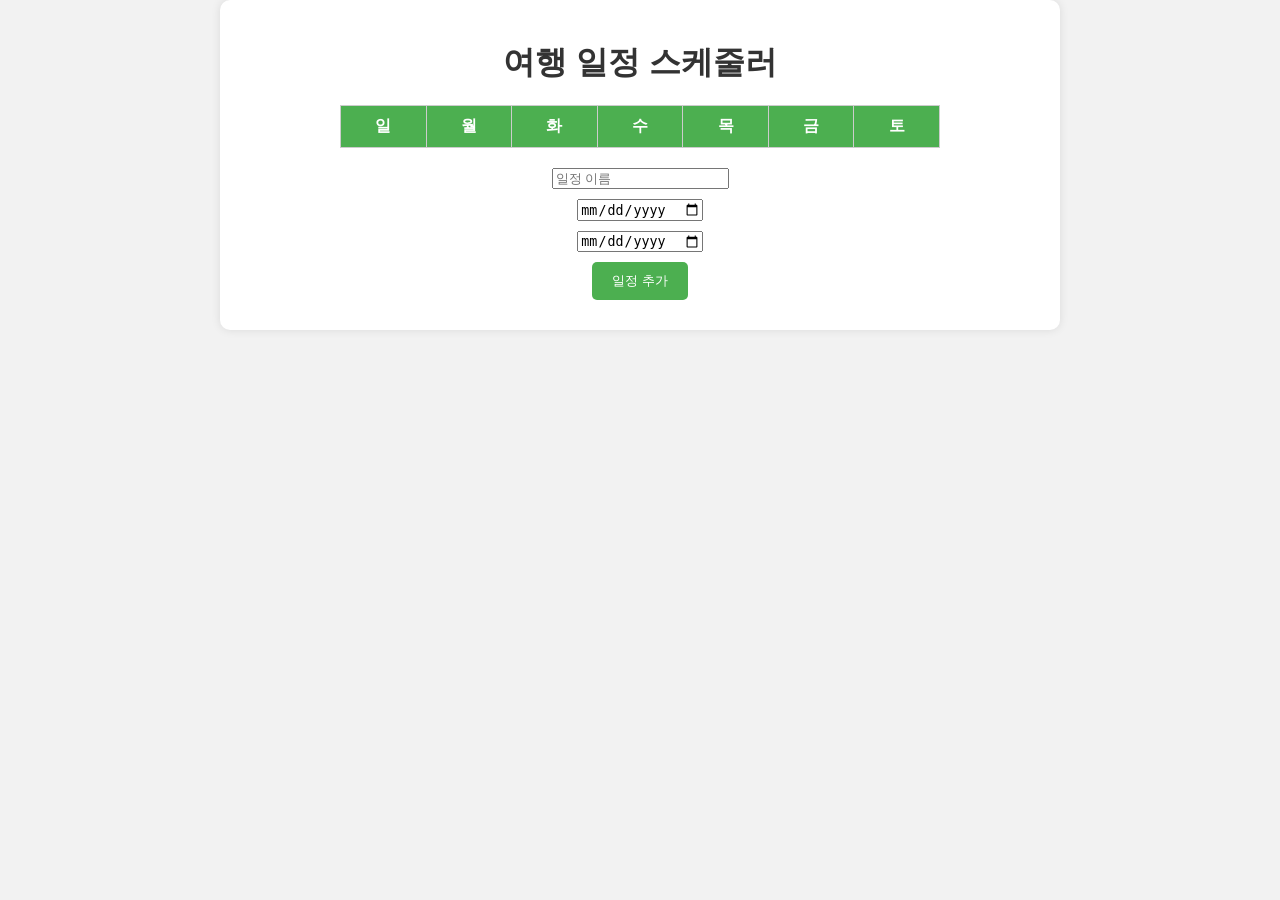
==== index.html @ faae2d83 "Update index.html" ====
<!DOCTYPE html>
<html lang="en">
<head>
    <meta charset="UTF-8">
    <meta name="viewport" content="width=device-width, initial-scale=1.0">
    <title>Travel Scheduler</title>
    <link rel="stylesheet" href="styles.css">
</head>
<body>
    <div class="container">
        <h1>여행 일정 스케줄러</h1>
        <div class="table-container">
            <table id="calendar">
                <thead>
                    <tr class="week">
                        <th>일</th>
                        <th>월</th>
                        <th>화</th>
                        <th>수</th>
                        <th>목</th>
                        <th>금</th>
                        <th>토</th>
                    </tr>
                </thead>
                <tbody>
                    <!-- 달력 표시 부분은 스크립트로 동적으로 생성됩니다. -->
                </tbody>
            </table>
        </div>
        <form id="scheduleForm">
            <input type="text" id="eventName" placeholder="일정 이름"><br>
            <input type="date" id="startDate"><br>
            <input type="date" id="endDate"><br>
            <button type="submit">일정 추가</button>
        </form>
    </div>

    <script src="script.js"></script>
</body>
</html>
---- styles.css ----
/* styles.css */

body {
    font-family: Arial, sans-serif;
    margin: 0;
    padding: 0;
    background-color: #f2f2f2;
}

.container {
    max-width: 800px;
    margin: 0 auto;
    padding: 20px;
    text-align: center;
    background-color: #fff;
    border-radius: 10px;
    box-shadow: 0px 0px 10px rgba(0, 0, 0, 0.1);
}

h1 {
    color: #333;
    margin-bottom: 20px;
}

#calendar {
    width: 100%;
    max-width: 600px;
    margin: 0 auto;
    border-collapse: collapse;
}

#calendar th,
#calendar td {
    padding: 10px;
    border: 1px solid #ccc;
    font-size: 16px;
}

#calendar .week th {
    font-weight: bold;
    background-color: #4CAF50;
    color: #fff;
}

#calendar .today {
    background-color: #e6f7ff;
}

.events {
    margin-top: 5px;
}

.events div {
    background-color: #4CAF50;
    color: white;
    padding: 5px 10px;
    margin-right: 5px;
    border-radius: 3px;
    font-size: 14px;
}

input[type="text"],
input[type="date"],
button {
    margin-bottom: 10px;
}

button {
    background-color: #4CAF50;
    color: white;
    border: none;
    padding: 10px 20px;
    cursor: pointer;
    border-radius: 5px;
}

button:hover {
    background-color: #45a049;
}

/* 추가된 CSS */
.table-container {
    margin: 20px auto; /* 표를 수평 가운데 정렬 */
}
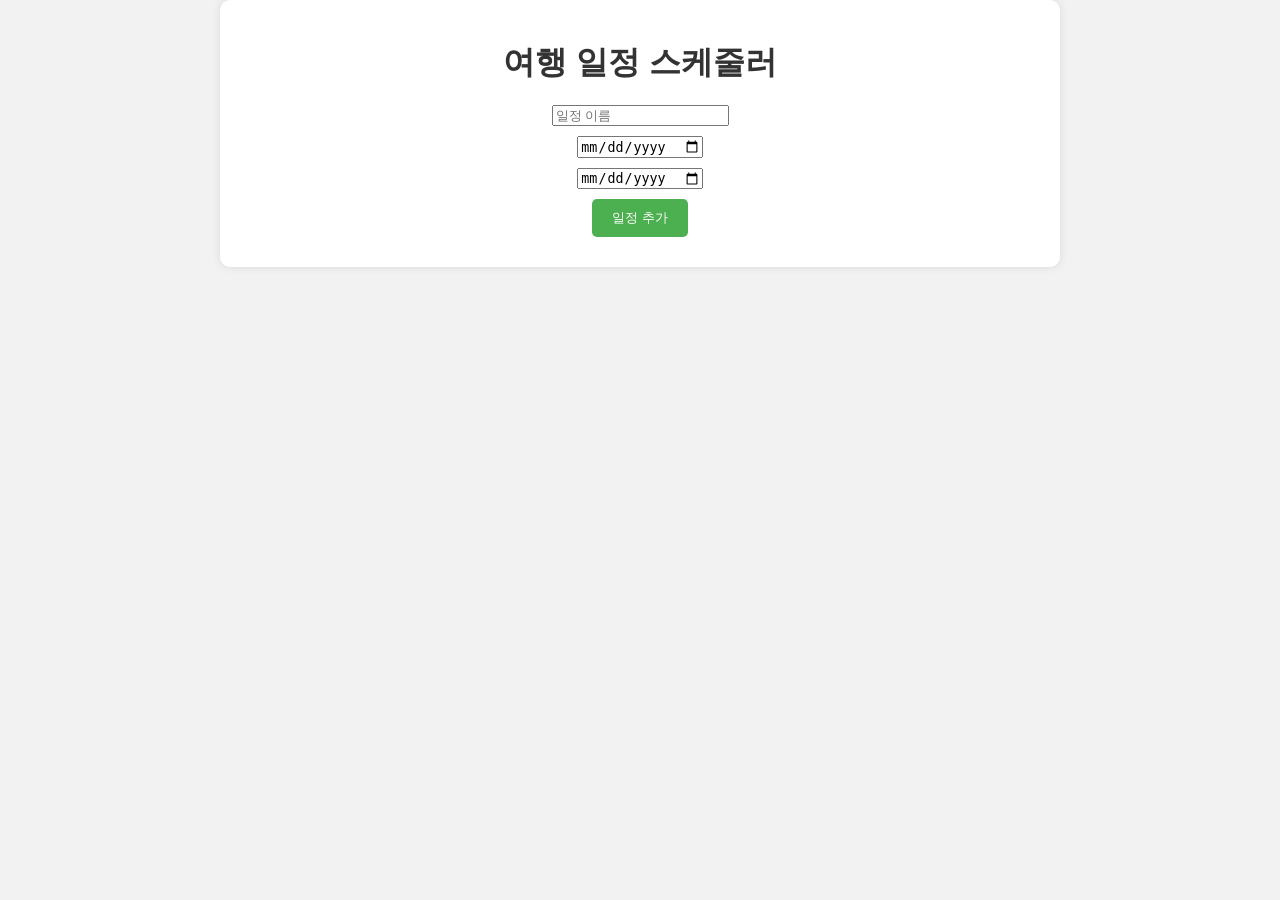
==== commit d16e54ee: "Update index.html" ====
--- a/index.html
+++ b/index.html
@@ -9,23 +9,8 @@
 <body>
     <div class="container">
         <h1>여행 일정 스케줄러</h1>
-        <div class="table-container">
-            <table id="calendar">
-                <thead>
-                    <tr class="week">
-                        <th>일</th>
-                        <th>월</th>
-                        <th>화</th>
-                        <th>수</th>
-                        <th>목</th>
-                        <th>금</th>
-                        <th>토</th>
-                    </tr>
-                </thead>
-                <tbody>
-                    <!-- 달력 표시 부분은 스크립트로 동적으로 생성됩니다. -->
-                </tbody>
-            </table>
+        <div class="table-container" id="calendar-container">
+            <!-- 달력이 여기에 동적으로 생성됩니다. -->
         </div>
         <form id="scheduleForm">
             <input type="text" id="eventName" placeholder="일정 이름"><br>
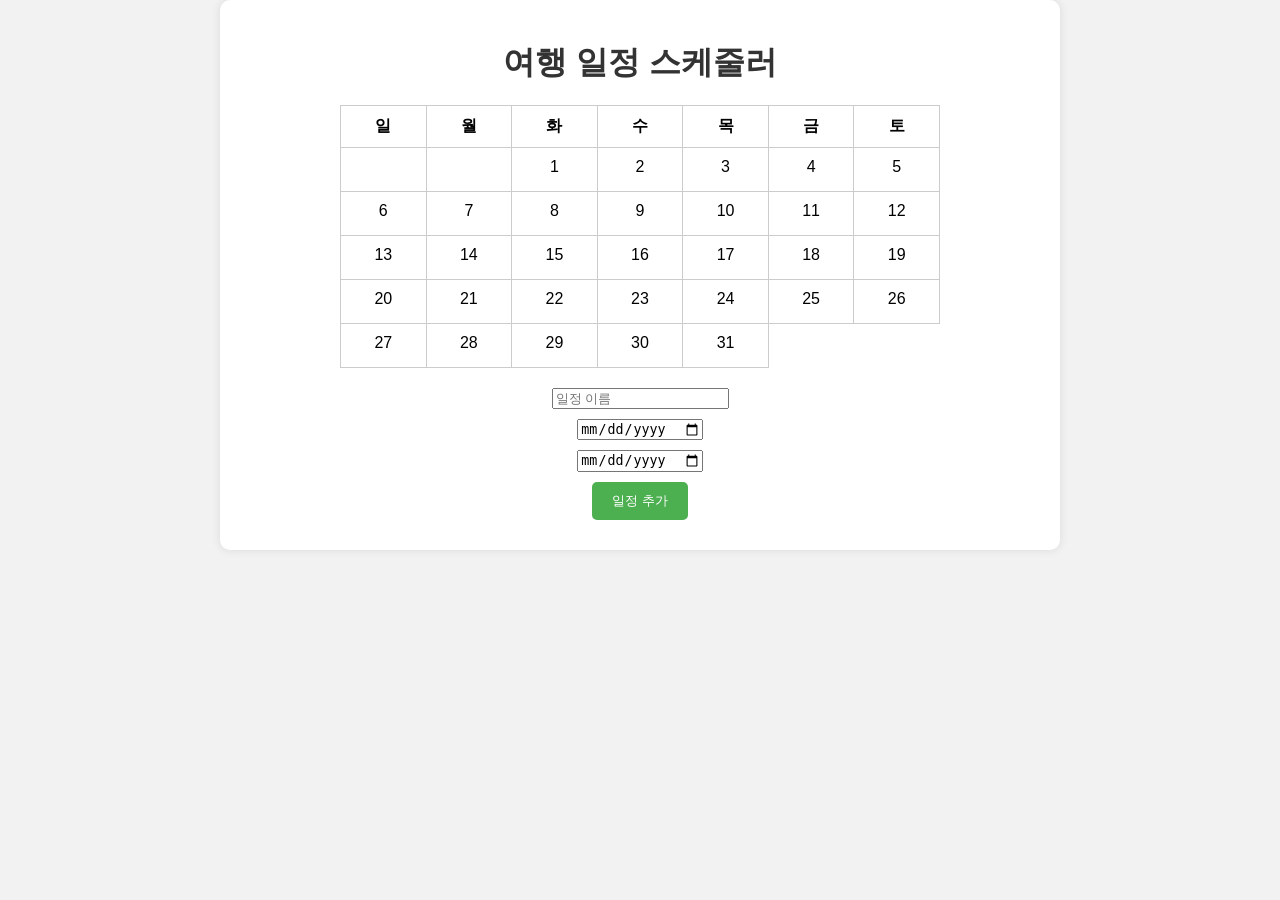
==== commit b46643a3: "Update index.html" ====
--- a/index.html
+++ b/index.html
@@ -10,7 +10,22 @@
     <div class="container">
         <h1>여행 일정 스케줄러</h1>
         <div class="table-container" id="calendar-container">
-            <!-- 달력이 여기에 동적으로 생성됩니다. -->
+            <table id="calendar">
+                <thead>
+                    <tr class="week">
+                        <th>일</th>
+                        <th>월</th>
+                        <th>화</th>
+                        <th>수</th>
+                        <th>목</th>
+                        <th>금</th>
+                        <th>토</th>
+                    </tr>
+                </thead>
+                <tbody>
+                    <!-- 달력 표시 부분은 스크립트로 동적으로 생성됩니다. -->
+                </tbody>
+            </table>
         </div>
         <form id="scheduleForm">
             <input type="text" id="eventName" placeholder="일정 이름"><br>
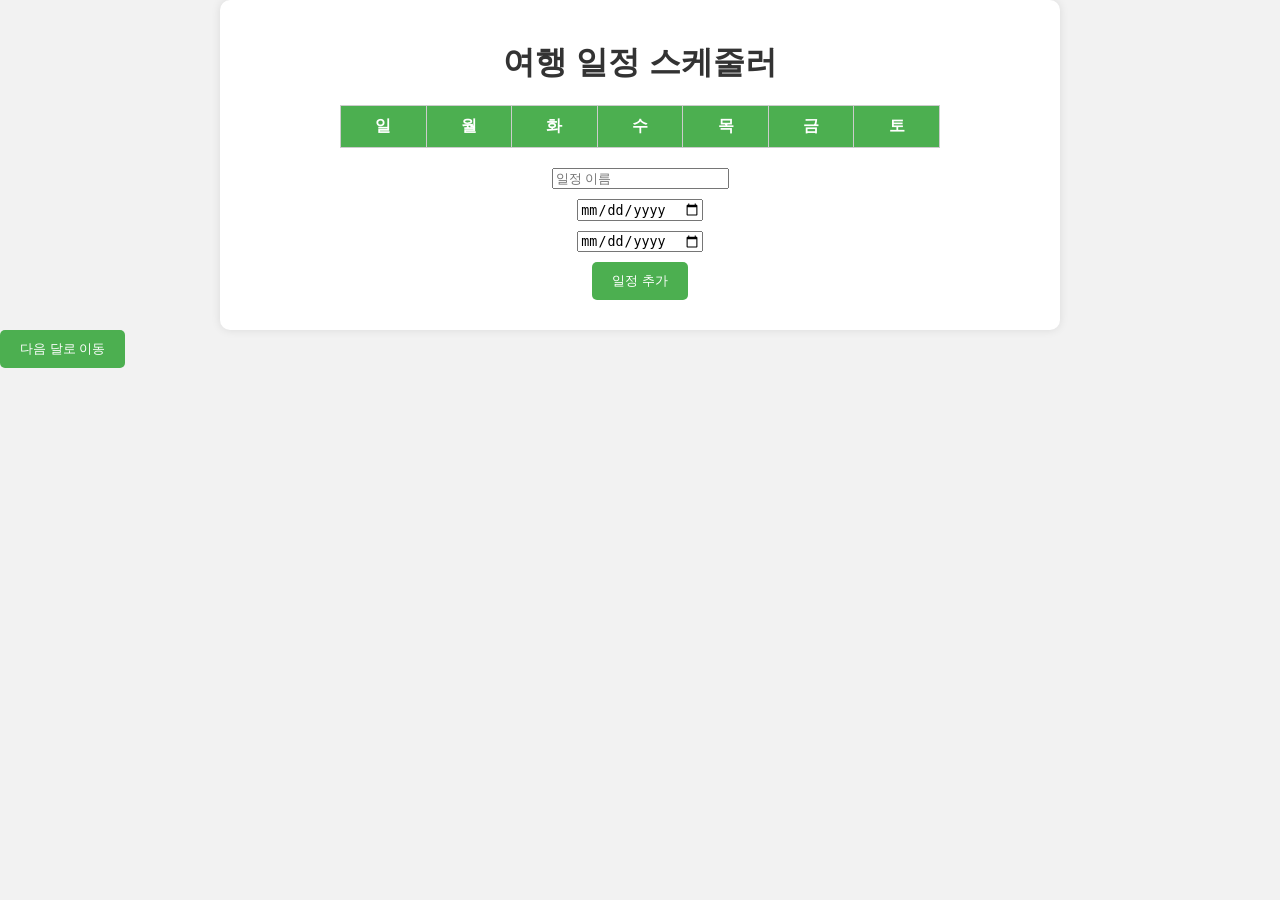
==== commit 5b3830b0: "Update index.html" ====
--- a/index.html
+++ b/index.html
@@ -35,6 +35,8 @@
         </form>
     </div>
 
+    <button id="changeMonthBtn">다음 달로 이동</button>
+
     <script src="script.js"></script>
 </body>
 </html>
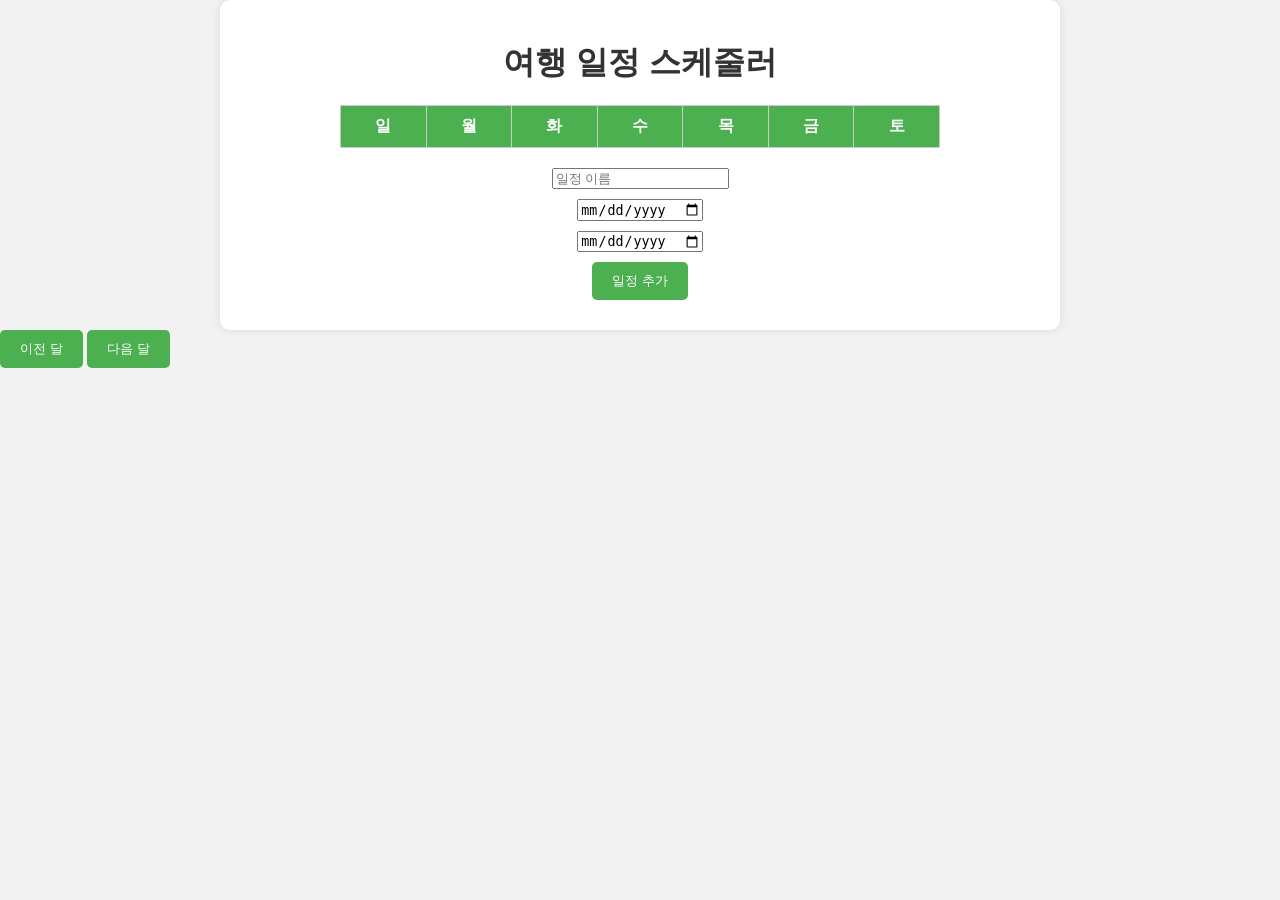
==== commit a3b4ba98: "Update index.html" ====
--- a/index.html
+++ b/index.html
@@ -22,8 +22,8 @@
                         <th>토</th>
                     </tr>
                 </thead>
-                <tbody>
-                    <!-- 달력 표시 부분은 스크립트로 동적으로 생성됩니다. -->
+                <tbody id="calendar-body">
+                    <!-- 달력 표시 부분은 JavaScript로 동적으로 생성됩니다. -->
                 </tbody>
             </table>
         </div>
@@ -35,7 +35,9 @@
         </form>
     </div>
 
-    <button id="changeMonthBtn">다음 달로 이동</button>
+    <button id="prevMonthBtn">이전 달</button>
+    <span id="yearMonthDisplay"></span> <!-- 현재 년도와 달을 표시할 요소 -->
+    <button id="nextMonthBtn">다음 달</button>
 
     <script src="script.js"></script>
 </body>
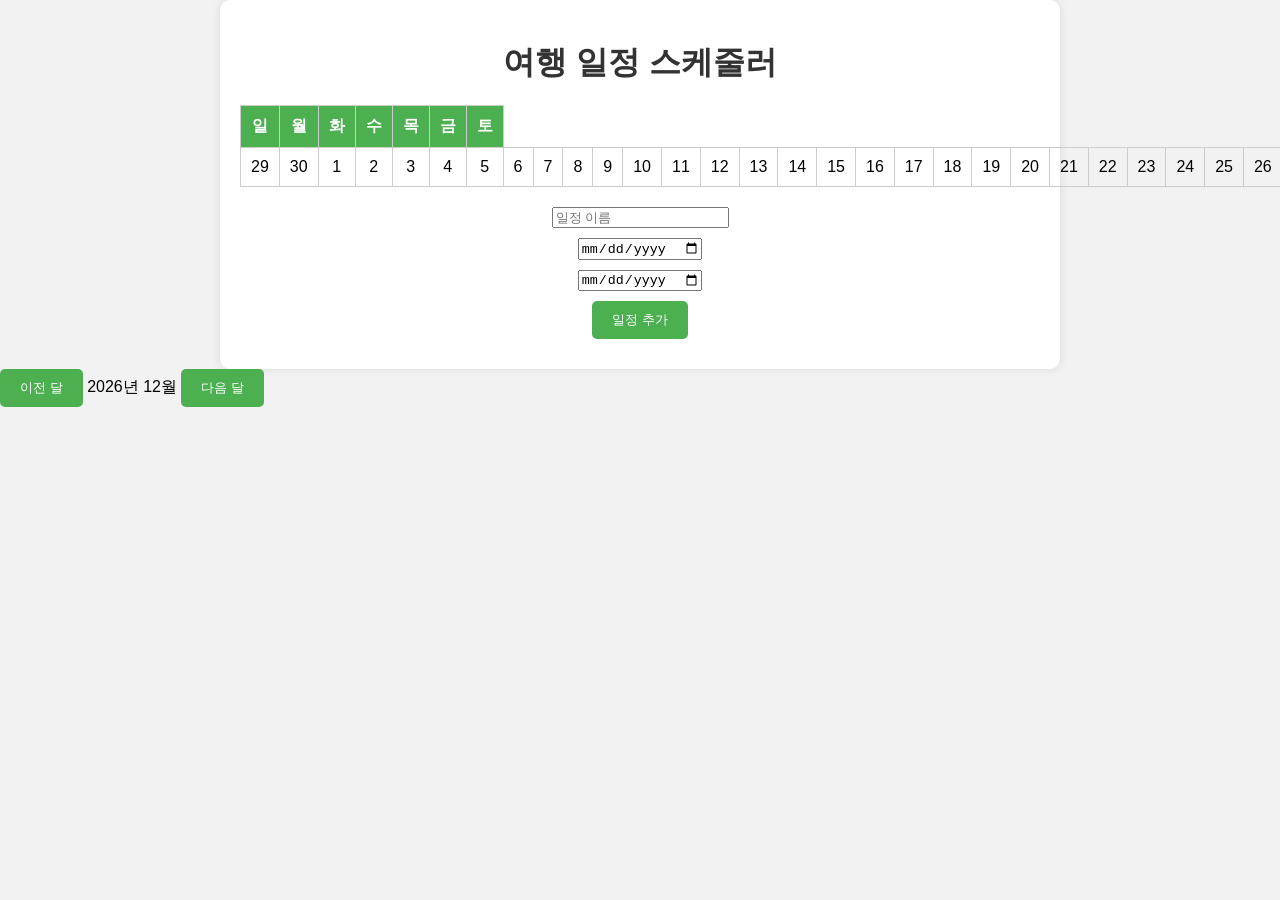
==== commit 015be6e4: "Update index.html" ====
--- a/index.html
+++ b/index.html
@@ -35,9 +35,11 @@
         </form>
     </div>
 
-    <button id="prevMonthBtn">이전 달</button>
-    <span id="yearMonthDisplay"></span> <!-- 현재 년도와 달을 표시할 요소 -->
-    <button id="nextMonthBtn">다음 달</button>
+    <div class="button-container">
+        <button id="prevMonthBtn">이전 달</button>
+        <span id="yearMonthDisplay"></span> <!-- 현재 년도와 달을 표시할 요소 -->
+        <button id="nextMonthBtn">다음 달</button>
+    </div>
 
     <script src="script.js"></script>
 </body>
--- a/styles.css
+++ b/styles.css
@@ -78,7 +78,6 @@
     background-color: #45a049;
 }
 
-/* 추가된 CSS */
 .table-container {
     margin: 20px auto; /* 표를 수평 가운데 정렬 */
 }
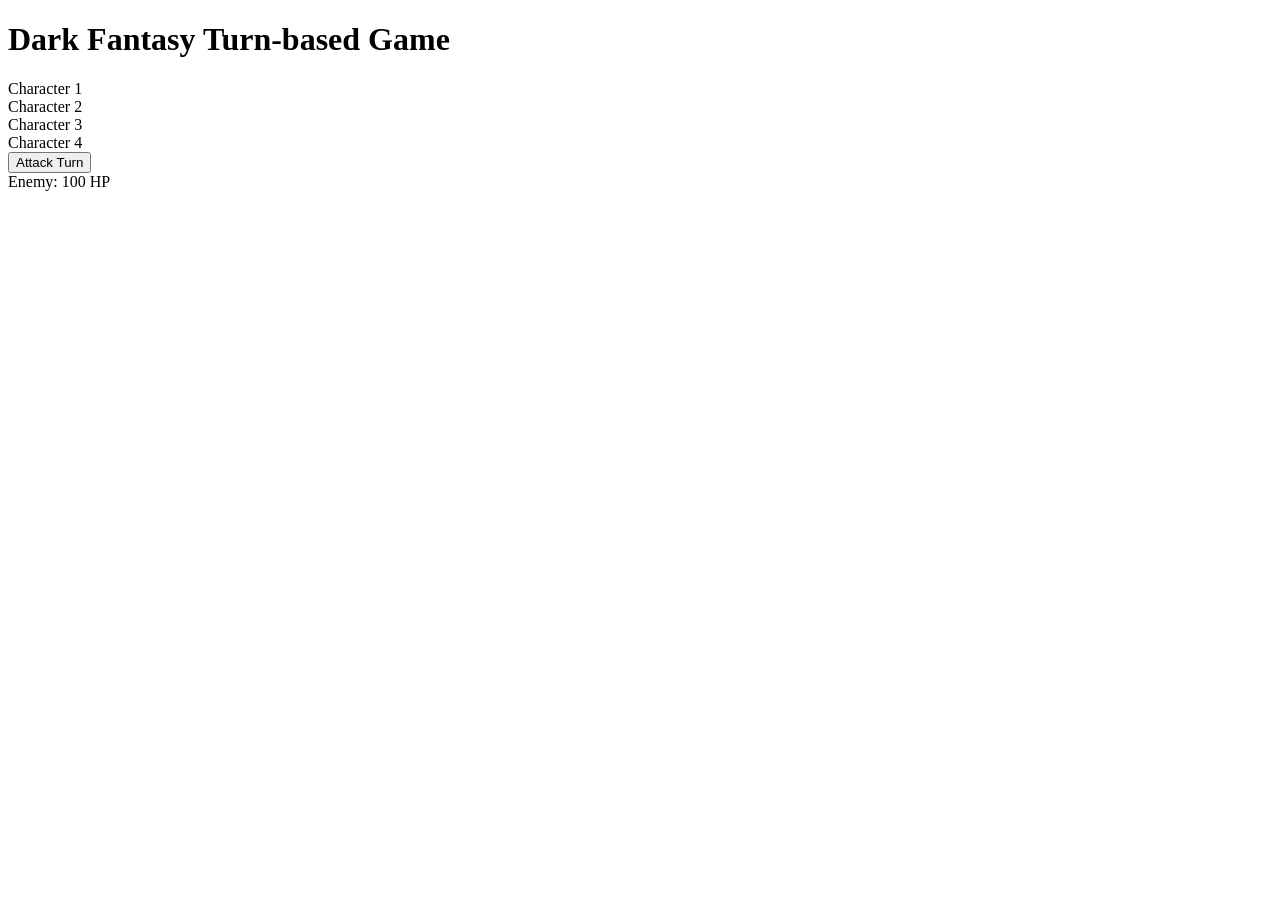
==== commit 5781302a: "Update index.html" ====
--- a/index.html
+++ b/index.html
@@ -2,45 +2,18 @@
 <html lang="en">
 <head>
     <meta charset="UTF-8">
-    <meta name="viewport" content="width=device-width, initial-scale=1.0">
-    <title>Travel Scheduler</title>
-    <link rel="stylesheet" href="styles.css">
+    <title>Turn-based Game</title>
 </head>
 <body>
-    <div class="container">
-        <h1>여행 일정 스케줄러</h1>
-        <div class="table-container" id="calendar-container">
-            <table id="calendar">
-                <thead>
-                    <tr class="week">
-                        <th>일</th>
-                        <th>월</th>
-                        <th>화</th>
-                        <th>수</th>
-                        <th>목</th>
-                        <th>금</th>
-                        <th>토</th>
-                    </tr>
-                </thead>
-                <tbody id="calendar-body">
-                    <!-- 달력 표시 부분은 JavaScript로 동적으로 생성됩니다. -->
-                </tbody>
-            </table>
-        </div>
-        <form id="scheduleForm">
-            <input type="text" id="eventName" placeholder="일정 이름"><br>
-            <input type="date" id="startDate"><br>
-            <input type="date" id="endDate"><br>
-            <button type="submit">일정 추가</button>
-        </form>
+    <h1>Dark Fantasy Turn-based Game</h1>
+    <div id="characters">
+        <div class="character" id="char1">Character 1</div>
+        <div class="character" id="char2">Character 2</div>
+        <div class="character" id="char3">Character 3</div>
+        <div class="character" id="char4">Character 4</div>
     </div>
-
-    <div class="button-container">
-        <button id="prevMonthBtn">이전 달</button>
-        <span id="yearMonthDisplay"></span> <!-- 현재 년도와 달을 표시할 요소 -->
-        <button id="nextMonthBtn">다음 달</button>
-    </div>
-
+    <button id="attackTurnButton">Attack Turn</button>
+    <div id="enemy">Enemy: <span id="enemyHealth">100</span> HP</div>
     <script src="script.js"></script>
 </body>
 </html>
